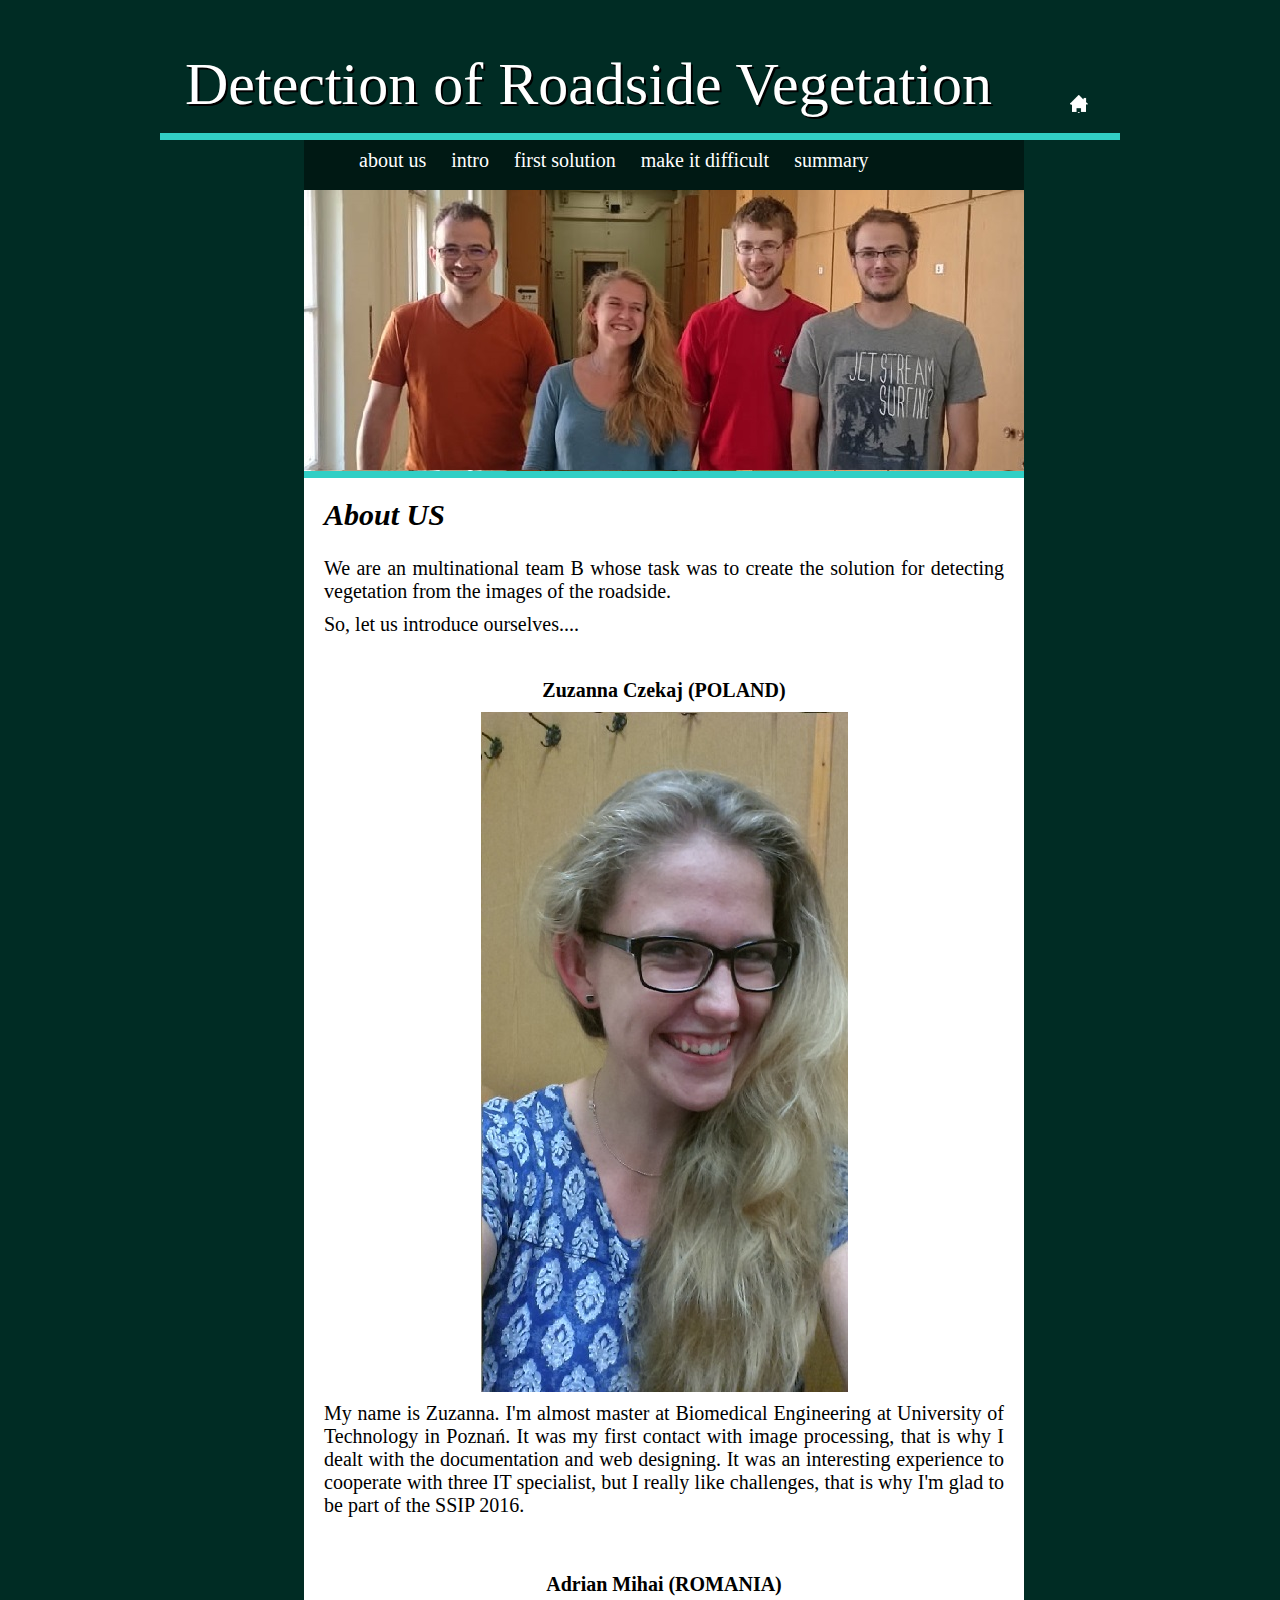
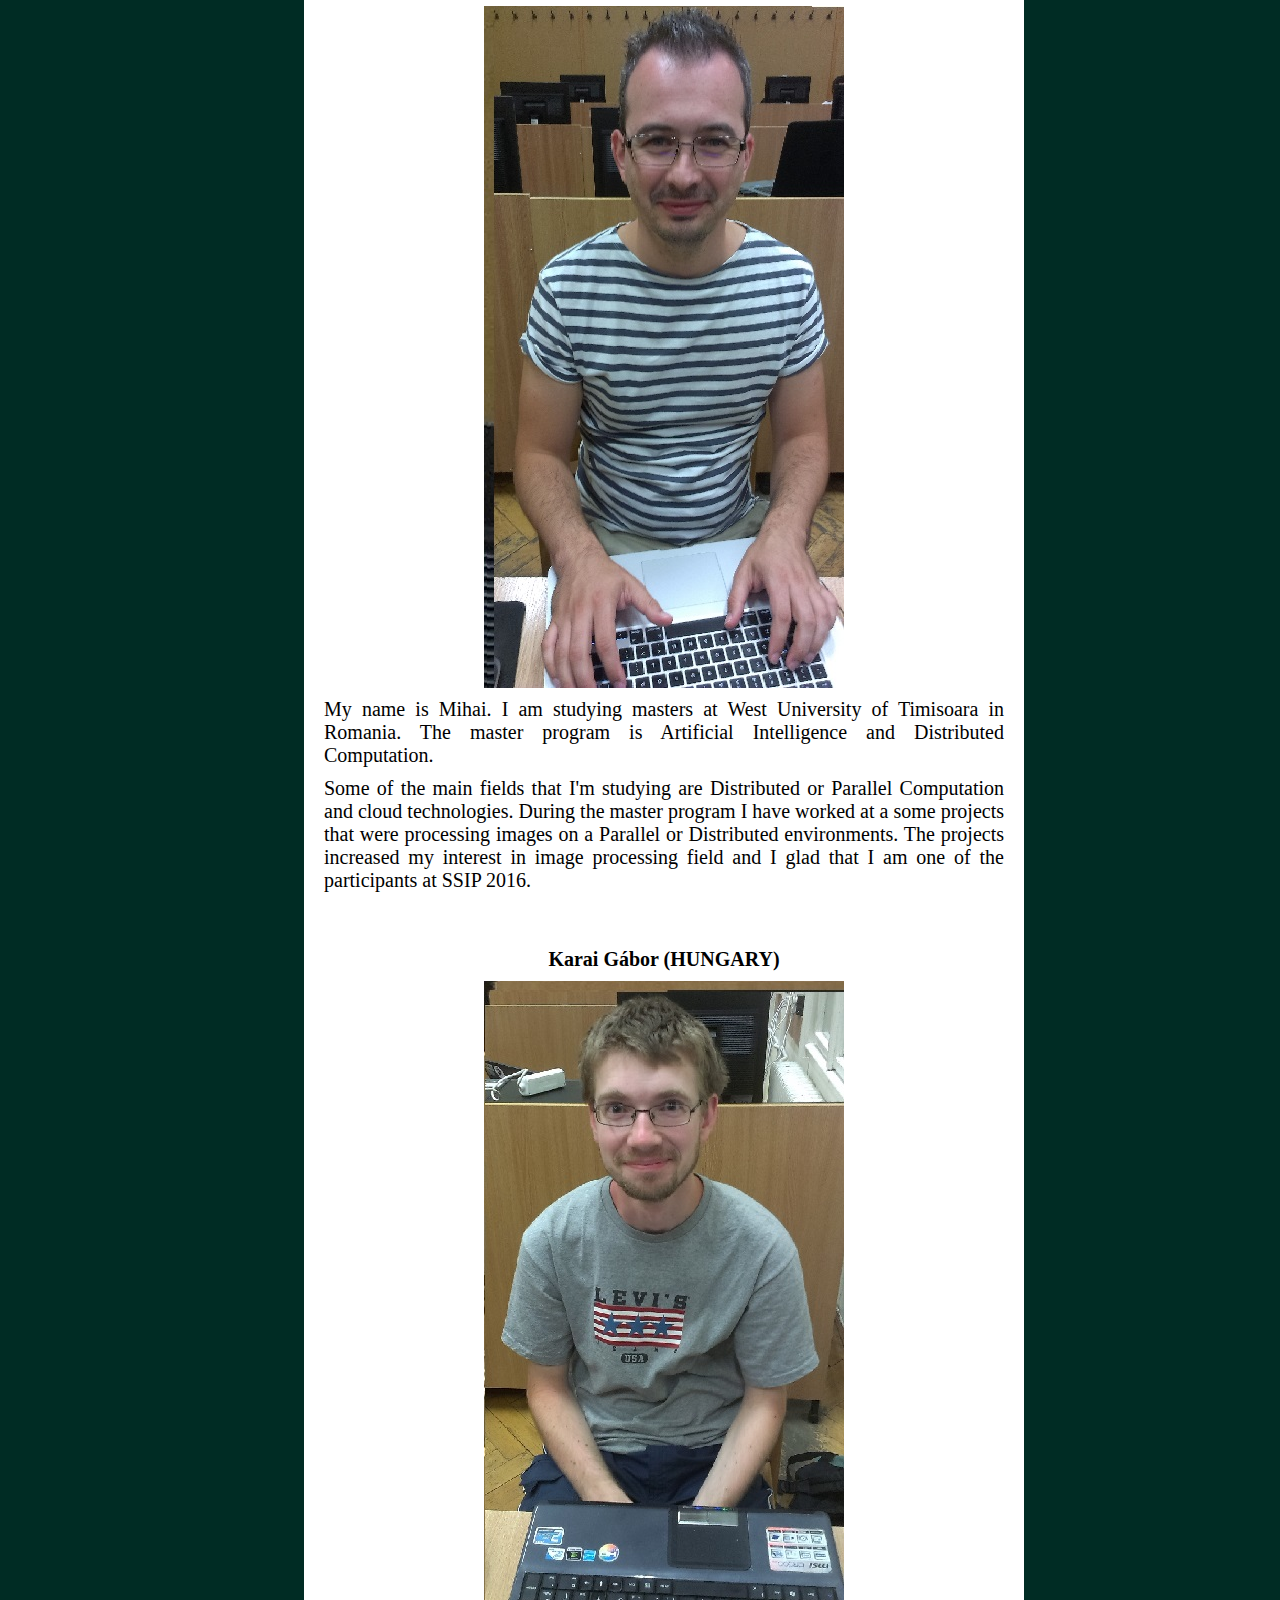
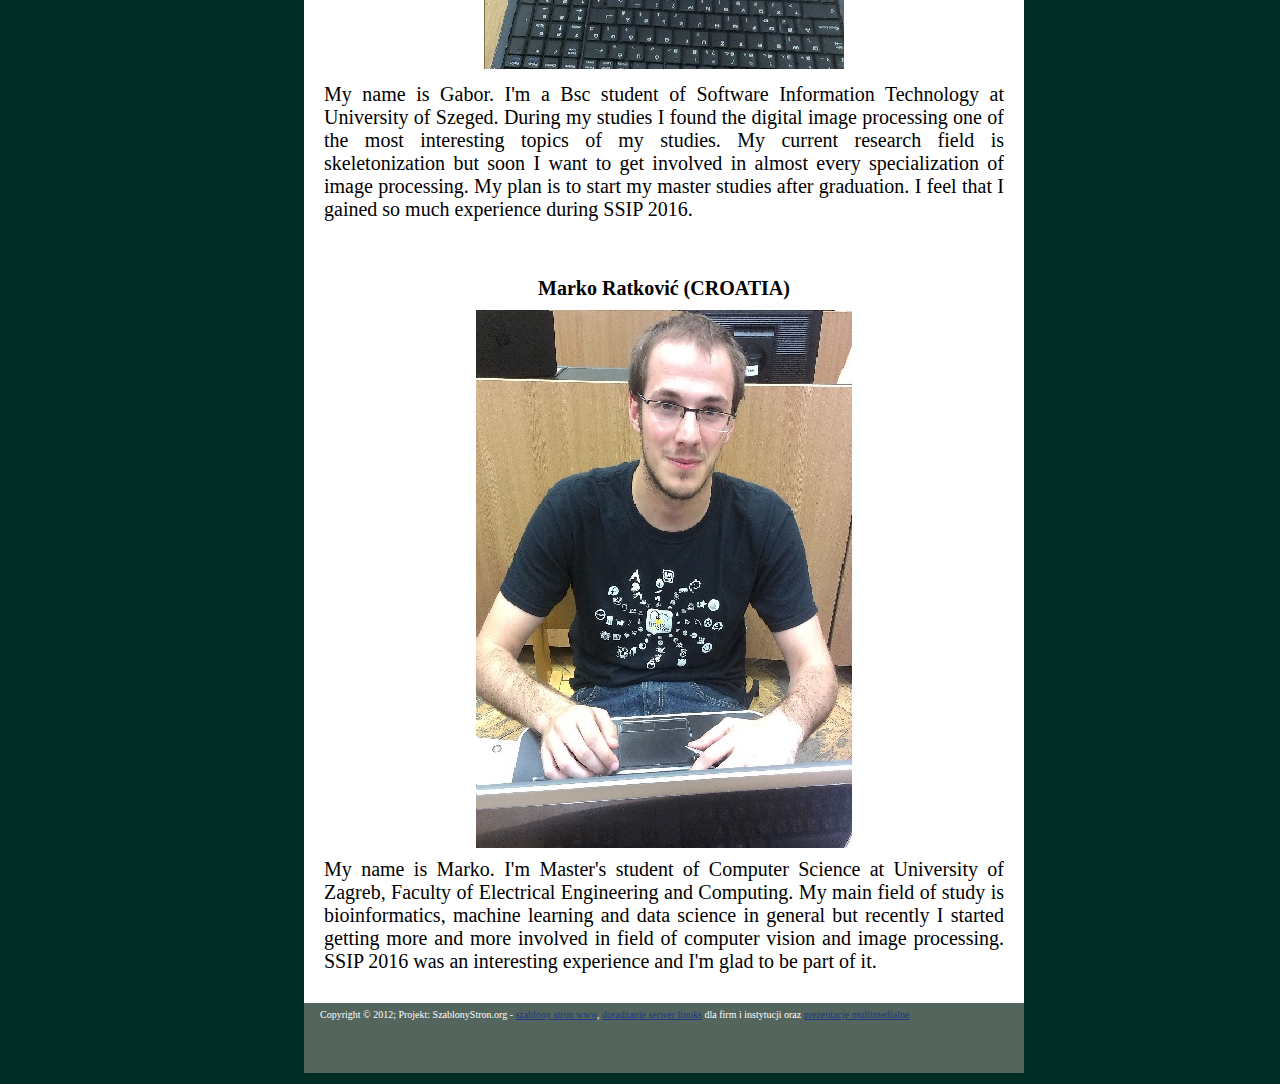
==== site/index.html @ e7d7bcbc "Merge branch 'master' of github.com:ssip16teamb/ssip16teamb.github.io" ====
<?xml version="1.0" encoding="utf-8"?>
<!DOCTYPE html PUBLIC "-//W3C//DTD XHTML 1.0 Transitional//EN" "http://www.w3.org/TR/xhtml1/DTD/xhtml1-transitional.dtd">
<html xmlns="http://www.w3.org/1999/xhtml" xml:lang="pl" lang="pl">
<head>
    <meta http-equiv="Content-Type" content="text/html; charset=utf-8" />
    <title>About US</title>

    <meta name="description" content="" />
    <meta name="keywords" content="" />

    <link rel="stylesheet" href="css/core.css" />
    <link rel="stylesheet" href="css/wooden_wonders.css" />

    <link rel="shortcut icon" href="favicon.ico" type="image/x-icon" />

</head>
<body>
<div class="external" id="top">

    <div class="header">
        <h1 class="logo"><a href="./">Detection of Roadside Vegetation<br /><br /><p class="subtitle"> </p></a></h1>
        <div class="home_spacer">
            <a href="intro.html"><div class="home"></div>  </a>
        </div>
    </div>
    <div class="decoration1"></div>
    <div class="main">
        <div class="sidebar_spacer">
            <div class="clear"></div>

        </div>
        <div class="content_spacer">
            <div class="section_content">
                <div class="menu_poziome">

                    <ul class="menu">
                        <li><a href="index.html">About US</a></li>
                        <li><a href="intro.html">Intro</a></li>
                        <li><a href="firstsolution.html">First solution</a></li>
                        <li><a href="makeitdifficult.html">Make it difficult</a></li>
                        <li><a href="summary.html">Summary</a></li>

                    </ul>

                </div>
                <div class="obrazek1"></div>
                <div class="decoration2"></div>
                <div class="content">
                    <div class="tekst">
                        <h1>About US</h1>
                        <p align="justify">We are an multinational team B whose task was to create the solution for detecting vegetation from the images of the roadside.</p>
                        <p align="justify">So, let us introduce ourselves....</p>
                        <p align="center"><br/></p>
                        <p align="center"><b>Zuzanna Czekaj (POLAND) </b></p>
                        <p align="center"><img src="images/ja.jpg"alt="jpd"/></center> </p>
                        <p align="justify">My name is Zuzanna. I'm almost master at Biomedical Engineering at University of Technology in Poznań. It was my first contact with image processing, that is why I dealt with the documentation and web designing. It was an interesting experience to cooperate with three IT specialist, but I really like challenges, that is why I'm glad to be part of the SSIP 2016.</p>
                        <br/>
                        <br/>
                        <p align="center"><b>Adrian Mihai (ROMANIA) </b></p>
                        <p align="center"><img src="images/arti.jpg"alt="jpd"/></center> </p>
                        <p align="justify">My name is Mihai. I am studying masters at West University of Timisoara in Romania. The master program is Artificial Intelligence and Distributed Computation.</p>
                        <p align="justify">Some of the main fields that I'm studying are Distributed or Parallel Computation and cloud technologies. During the master program I have worked at a some projects that were processing images on a Parallel or Distributed environments. The projects increased my interest in image processing field and I glad that I am one of the participants at SSIP 2016.</p>
                        <br/>
                        <br/>
                        <p align="center"><b>Karai Gábor (HUNGARY) </b></p>
                        <p align="center"><img src="images/gabor.jpg"alt="jpd"/></center> </p>
                        <p align="justify">My name is Gabor. I'm a Bsc student of Software Information Technology at University of Szeged. During my studies I found the digital image processing one of the most interesting topics of my studies. My current research field is skeletonization but  soon I want to get involved in almost every specialization of image processing. My plan is to start my master studies after graduation.  I feel that I gained so much experience during SSIP 2016.</p>
                        <br/>
                        <br/>
                        <p align="center"><b>Marko Ratković (CROATIA) </b></p>
                        <p align="center"><img src="images/marko.jpg"alt="jpd"/></center> </p>
                        <p align="justify">My name is Marko. I'm Master's student of Computer Science at University of Zagreb, Faculty of Electrical Engineering and Computing. My main field of study is bioinformatics, machine learning and data science in general but recently I started getting more and more involved in field of computer vision and image processing. SSIP 2016 was an interesting experience and I'm glad to be part of it.</p>
                    </div>
                </div>
                <div class="footer">
                    <p><font size="1">Copyright &copy; 2012; Projekt: SzablonyStron.org - <a href="http://szablonystron.org">szablony stron www</a>, <a href="http://linuxlabs.pl/pl,doradztwo">doradzanie serwer linuks</a> dla firm i instytucji oraz <a href="http://ibisal.com">prezentacje multimedialne</a></font></p><!--link_baza_stop-->
                </div>
            </div>

        </div>

        <div class="clear"></div>
    </div>
</div>
</body>
</html>
---- site/css/core.css ----
body,html {
  margin: 0;
  padding: 0;
  width:100%;
  height:100%;
  text-align:center;
  background: #002c24; }
body,html,table {
  font-size:15px;
  font-family:Georgia,serif;
  color:#000; }

h1,h2,h3,h4,h5,h6 {
  padding: 0;
  margin: 20px 0 5px 0;
  color:#1c3784; }

h1,h2 {
  clear:both;
  font-size:30px; }
h3 {
  font-size:24px; }
h4 {
  font-size:20px; }
h5 {
  font-size:18px; }
h6 {
  font-size:16px; }

p {
  margin: 0;
  padding:0 0 10px 0;
  vertical-align: top; }

a {
  color:#1c3784;
  text-decoration: underline; }
a span {
  cursor:pointer; }
a:hover {
  text-decoration: none; }

table {
  border:0;
  margin:0;
  padding:0;
  border-collapse:collapse; }
th {
  font-weight:bold;
  text-align:center; }
td {
  padding:0; }

ul,ol {
  display:inline-block;
  margin:0;
  padding: 10px 10px 10px 30px; }
ul {
  list-style: disc; }

dt {
  padding-top:5px; }
dd {
  margin-bottom:5px; }

div {
  display:block;
  margin: 0;
  padding: 0;
  text-align:left; }

form {
  float:none;
  margin:0;
  padding: 0; }
select,input,textarea {
  background:#fff;
  font-size:11px;
  font-family:Tahoma,sans-serif;
  color:#333; }

.img {
  float:left;
  margin:10px 10px 10px 0; }
.img:hover {}

img {
  margin:0;
  padding:0;
  border:0; }

.float_left {
  float:left; }
.float_right {
  float:right; }

.clear {
  clear:both; }
.clear_left {
  clear:left; }
.clear_right {
  clear:right; }

.left {
  text-align:left; }
.right {
  text-align:right; }
.center {
  text-align:center; }
.transparent {
  background:transparent !important; }
.hide {
  display:none; }
---- site/css/wooden_wonders.css ----
.external {
  margin:0 auto;
  width:960px;
  min-height: 737px; 
  }

.header,
.main {
  position:relative;
  float:left;
  clear:both;
  width:960px; }

.header {
  height:133px; 
  
  }
.header .logo,
.header .logo a {
 display:block;
  margin:0;
  padding:0;
  outline:0;
  border:0;
  color: white;
  text-decoration: none;
   }
.header .logo {
  font-family:Georgia,serif;
  font-size: 60px;
  position:absolute;
  top:50px;
  left: 25px;
  text-shadow:black 2px 2px;
  font-weight:normal;
  font-stretch: wider;
  }
.header .logo a {
  
  width:960px;
  height:100px; }
.header .logo span {
  display:none; }
div.home_spacer
{
width: 50px;
height: 18px;
bottom:20px;
right:0px;
position:absolute; 

}
div.home
{
background-image: url('../images/home.png');
width: 18px;
height: 18px;
float: left; 

}
div.letter
{
background-image: url('../images/koperta.png');
width: 25px;
height: 16px; 
float: right;

}    
.subtitle
{
color: #31cfc5;
font-size: 25px;
margin-left: 276px;
font-weight:lighter;
text-shadow:black 0px 0px;
}
.decoration1
{
height: 7px;
width: 960px;
background-color: #31cfc5;
position:relative;
float:left;
clear:both;
}

#kontakt
{
position: absolute;
bottom: 70px;
color: #31cfc5;
font-size: 25px;
font-style: italic;
left: 40px;
width: 200px;

}
.field
{
width:   200px;
height: 40px;
background-color: #a59d95;
color: white;
border: 0px;
float: right;
font-size: 16px;
}
.field2
{
font-size: 16px;
color: white;
width:   198px;
height: 150px;
background-color: #a59d95;
border: 0px;
float: right;
}
.email
{
 margin-top: 10px;
 float: right;
}

.temat
{
  margin-top: 10px;
  float: right;
}
.tresc
{
  margin-top: 10px;
  float: right;
}
textarea.field2
{
resize: none;
float: right;
}
div.wyslij
{
  width:   100px;
  height: 40px;
  background-color: #008ead;
  border: 0px;
 margin-top: 10px;
 float: right;
 
}
#wyslij
{
width:   100px;
height: 40px;
background-color: #31cfc5;
display: block;
text-align: center;
color: white;
font-size: 20px;
border: 0px;
}
.menu_poziome
{
 background-color: #001914;
 width: 720px;
 height: 50px;
 color: white;
 font-size: 20px;
 font-family: Georgia,serif;
 
}

.obrazek
{
 background-image: url('../images/logo_bkg.jpg');
 width: 720px;
 height: 281px;
}
.obrazek1
{
 background-image: url('../images/team2.jpg');
 width: 720px;
 height: 281px;
}
.decoration2
{
height: 7px;
width:   720px;
background-color:  #31cfc5 ;
  position:relative;
  float:left;
  clear:both;

}
.content
{
min-height: 402px;
width: 720px;
float: left;
background-color: white;
color: black;
font-size: 20px;
vertical-align: middle;
}
.tekst
{
margin: 20px;
color: black;

}
.content h1
{
color: black;
font-style: italic;
padding-bottom: 20px;
}
.footer
{
width: 720px;
height: 70px;
background-color: #53655d;
float: left;
color: #fff;

}
.footer p
{
margin-top: 6px;
margin-left: 16px;
vertical-align: middle;
height: 65px;
}

.menu_poziome .menu {
  position:absolute;
  top:0;
  margin-left: 40px;
  margin:0;
  padding-top:0;
  height:40px;
  list-style:none; }
.menu_poziome .menu li {
    
  display:block;
  float:left;
  clear:none;
  margin-left:25px;
  padding:0 0 0 0;  
  height:40px;
  line-height:40px;}
.menu_poziome .menu li a {
  color:#fff;
  text-transform:lowercase;
  text-decoration:none;
   }
.menu_poziome .menu li a:hover {
  text-decoration:none; 
  color: #03978e; 
  }

.main .content_spacer{
	margin:0 auto;
    clear:none;
    width:70%;
}

.main .sidebar {
  float:left;
  clear:none;
  width:240px;
  min-height:580px;
  background: 0 0 no-repeat url('../images/menu_bkg.png'); 
  }

.sidebar_spacer{
float:left;
width:240px;
}


.sidebar .menu {
  margin-top:10px;
}  
.sidebar .menu li{
  float:left;
  clear:both;
  width:180px;
  margin:0;
  padding:0;
  list-style:none;
  border-bottom: dotted 2px white;
}
.sidebar .menu .submenu li{
  width:185px;
}
.sidebar .menu li a {
  display:block;
  padding:4px 0;
  font-size:18px;
  font-family:Georgia,serif;
  text-decoration:none;
  color:#fff;
  background-position:bottom;
  padding-bottom:10px;
  }
.sidebar .menu li a:hover {
  color: #03978e;
}
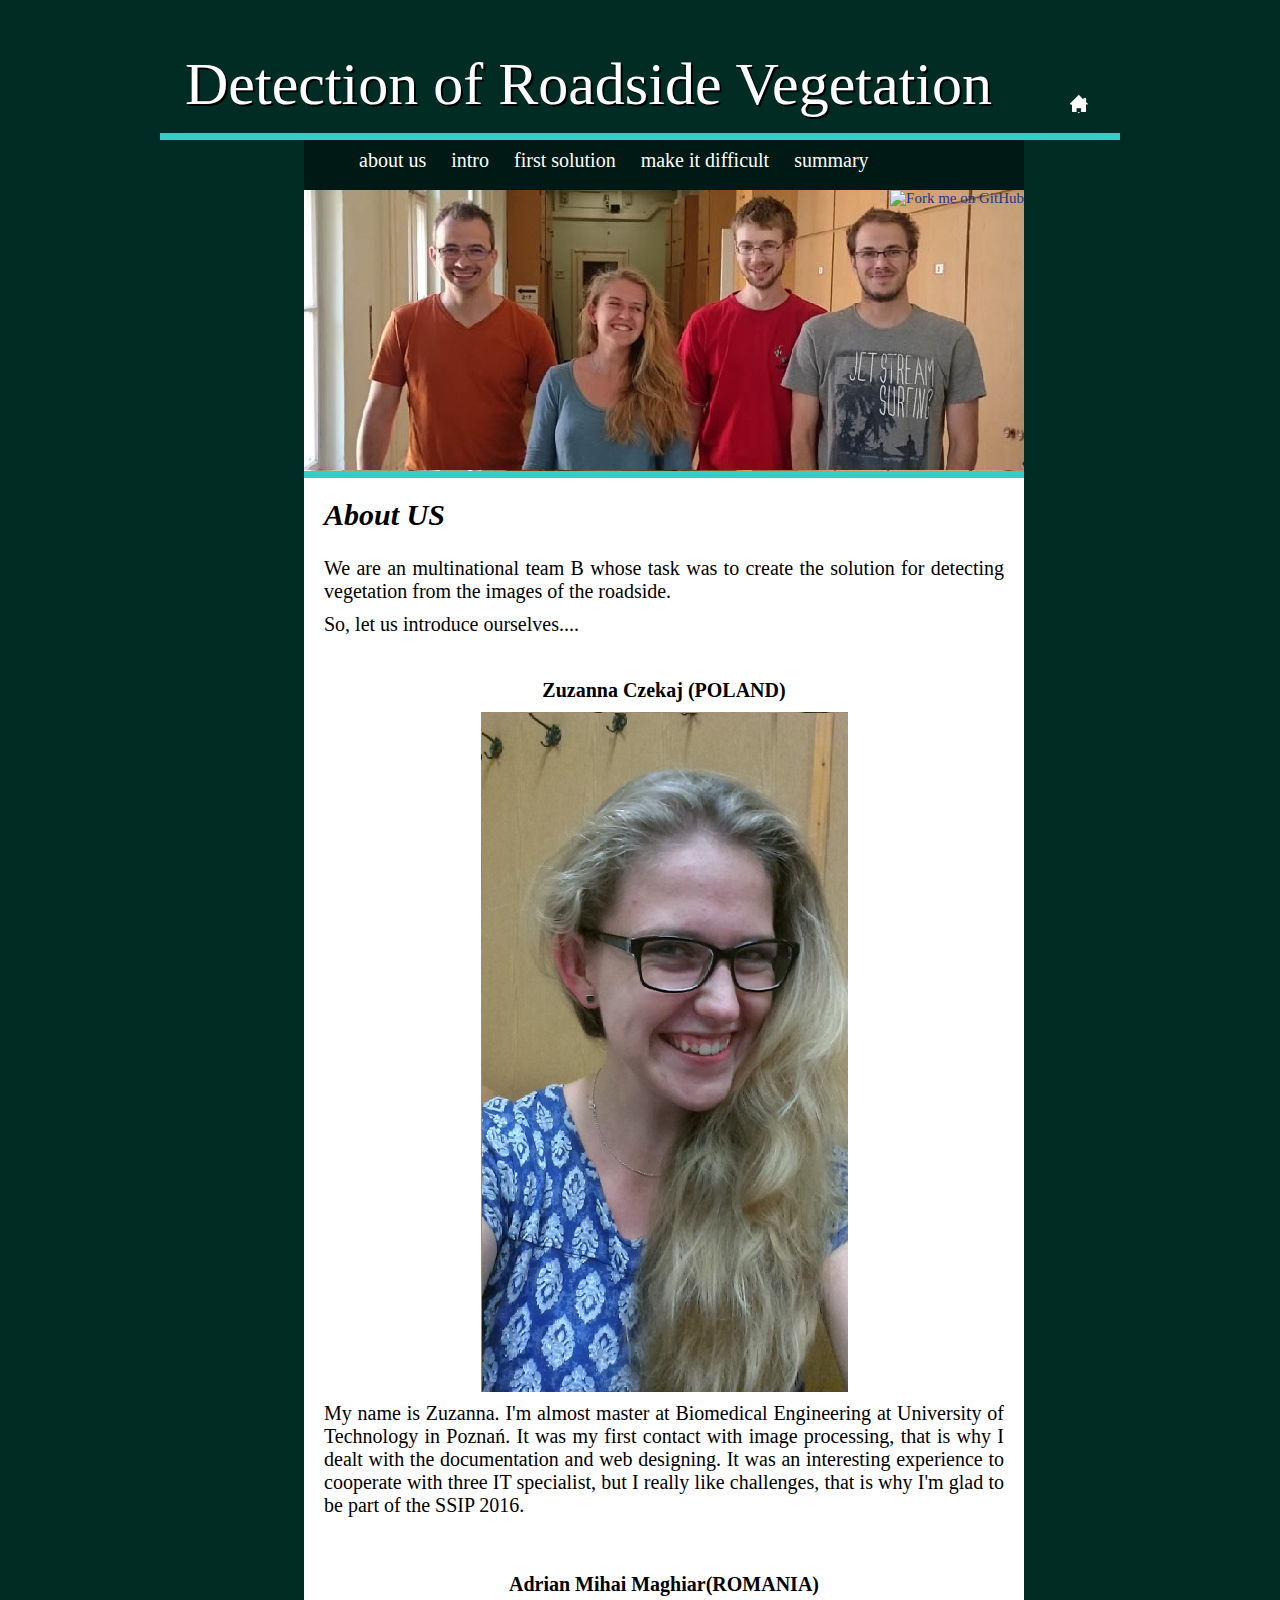
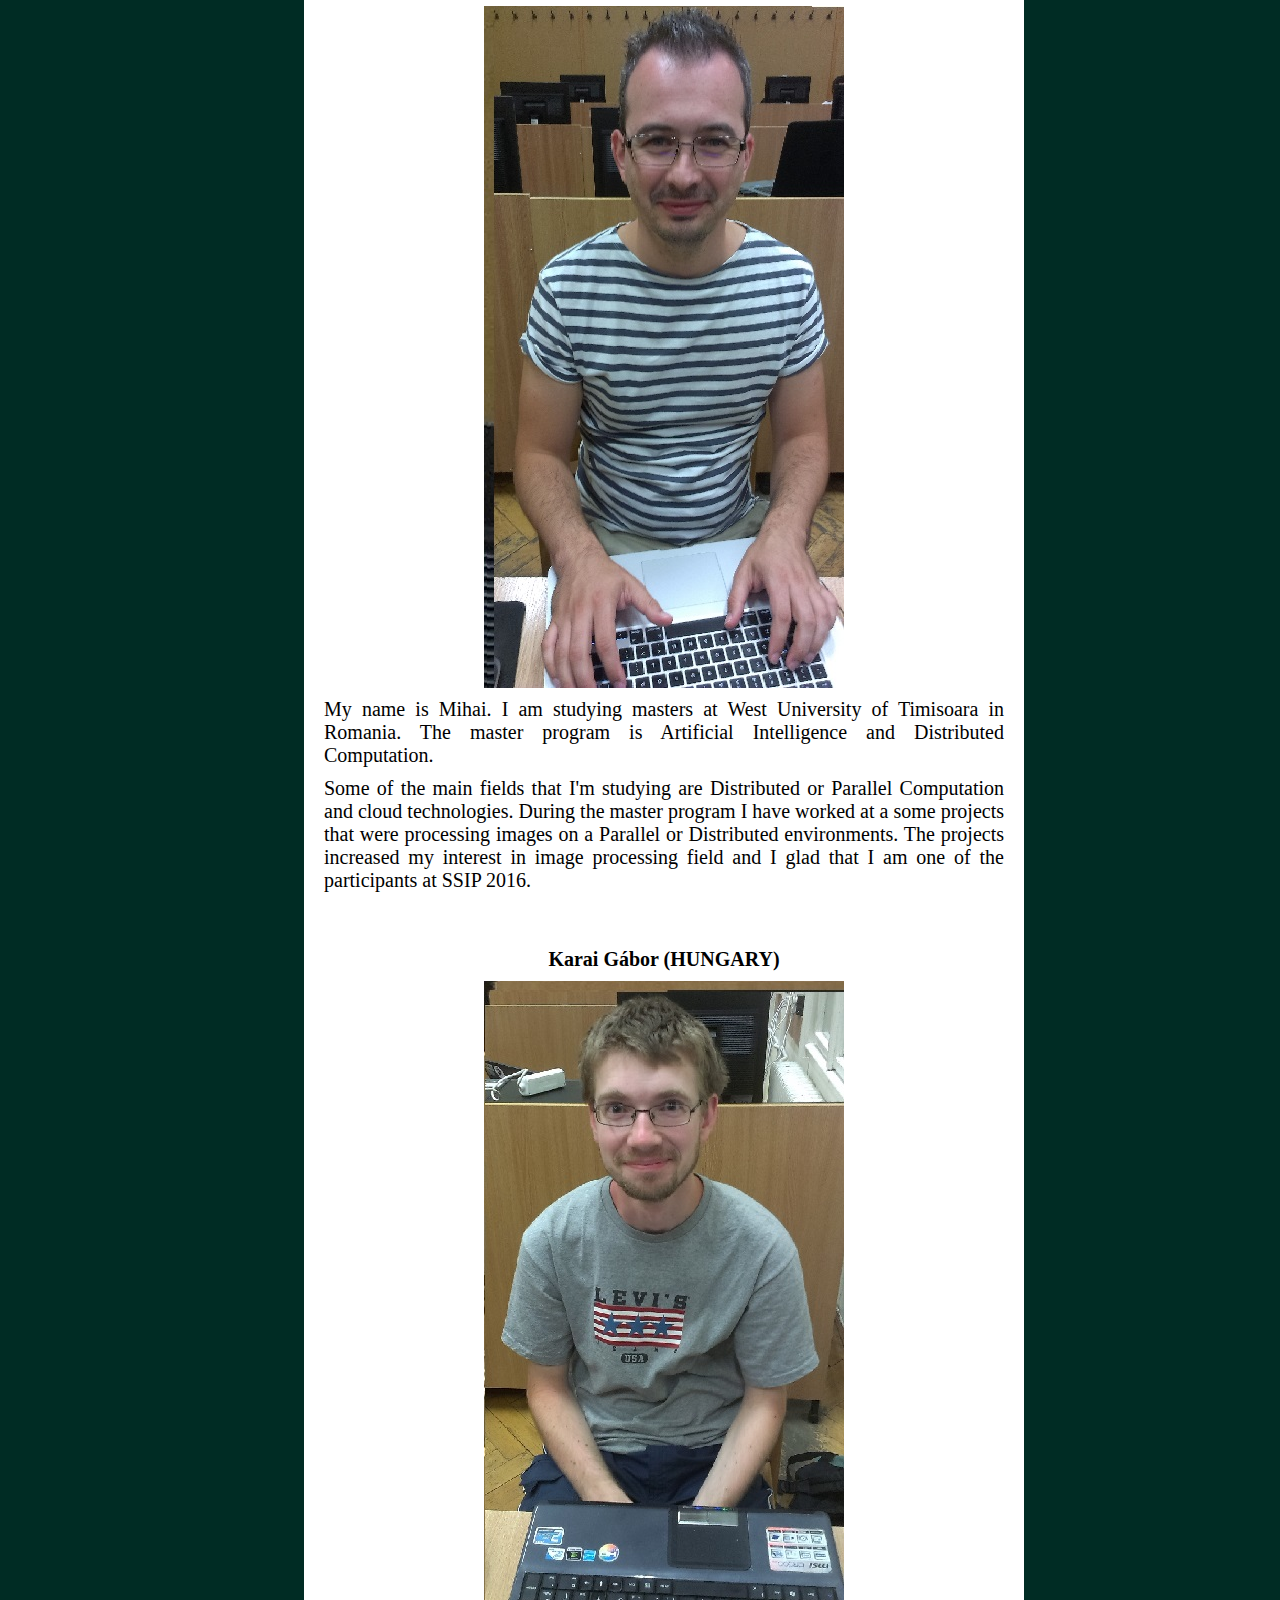
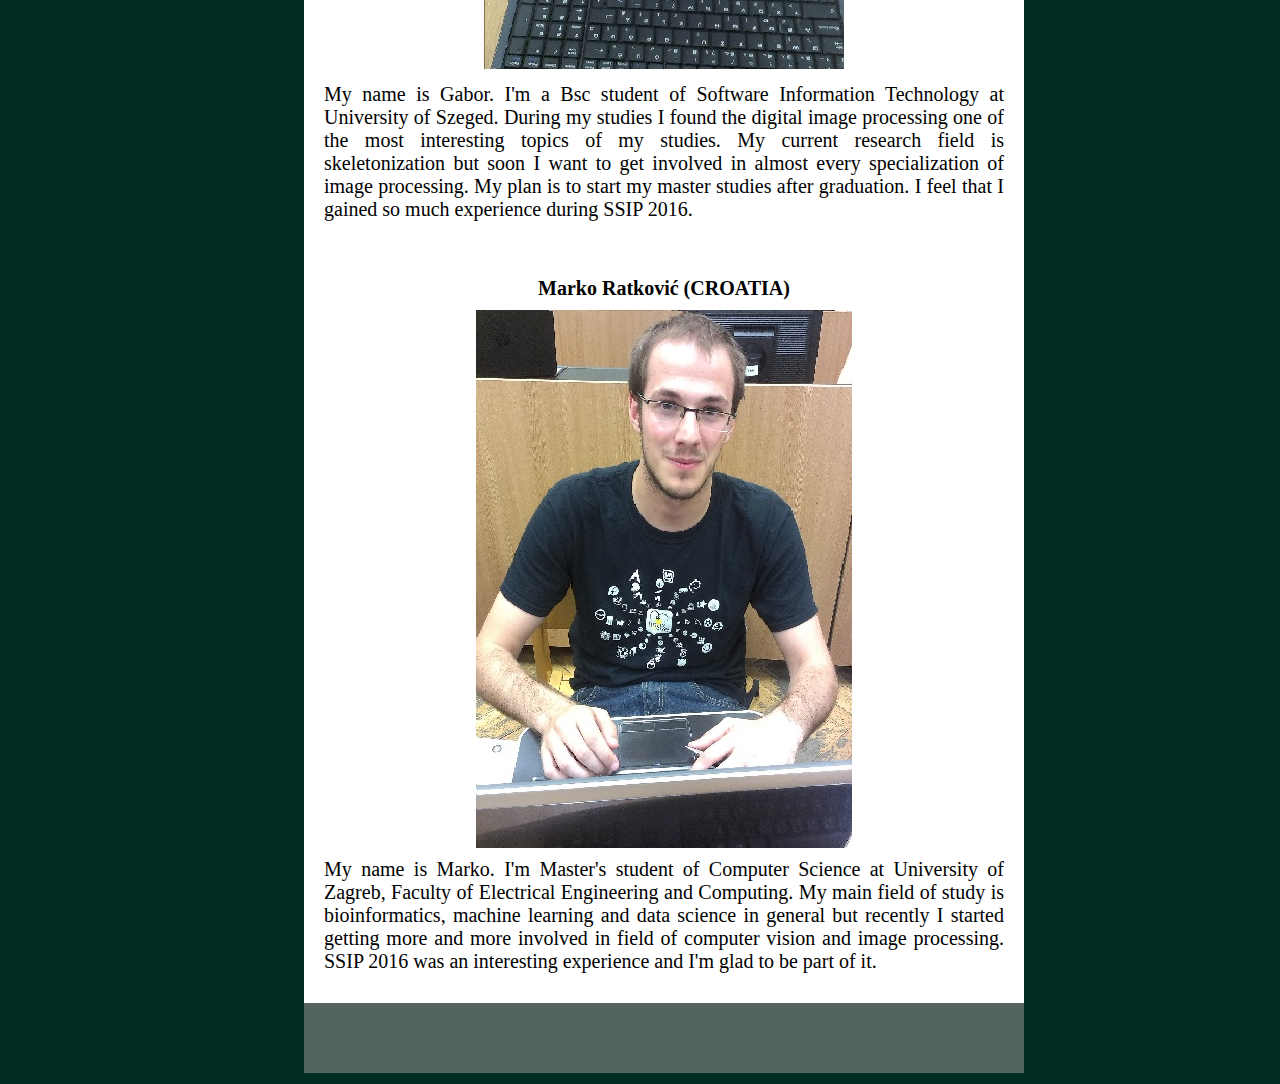
==== commit 31a712a2: "(site): correct participant name" ====
--- a/site/index.html
+++ b/site/index.html
@@ -43,7 +43,9 @@
                     </ul>
 
                 </div>
-                <div class="obrazek1"></div>
+                <div class="obrazek1">
+                    <a href="https://github.com/ssip16teamb/ssip16teamb.github.io"><img style="position: absolute; top: 50px; right: 96px; border: 0;" src="https://camo.githubusercontent.com/52760788cde945287fbb584134c4cbc2bc36f904/68747470733a2f2f73332e616d617a6f6e6177732e636f6d2f6769746875622f726962626f6e732f666f726b6d655f72696768745f77686974655f6666666666662e706e67" alt="Fork me on GitHub" data-canonical-src="https://s3.amazonaws.com/github/ribbons/forkme_right_white_ffffff.png"></a>
+                </div>
                 <div class="decoration2"></div>
                 <div class="content">
                     <div class="tekst">
@@ -56,7 +58,7 @@
                         <p align="justify">My name is Zuzanna. I'm almost master at Biomedical Engineering at University of Technology in Poznań. It was my first contact with image processing, that is why I dealt with the documentation and web designing. It was an interesting experience to cooperate with three IT specialist, but I really like challenges, that is why I'm glad to be part of the SSIP 2016.</p>
                         <br/>
                         <br/>
-                        <p align="center"><b>Adrian Mihai (ROMANIA) </b></p>
+                        <p align="center"><b>Adrian Mihai Maghiar(ROMANIA) </b></p>
                         <p align="center"><img src="images/arti.jpg"alt="jpd"/></center> </p>
                         <p align="justify">My name is Mihai. I am studying masters at West University of Timisoara in Romania. The master program is Artificial Intelligence and Distributed Computation.</p>
                         <p align="justify">Some of the main fields that I'm studying are Distributed or Parallel Computation and cloud technologies. During the master program I have worked at a some projects that were processing images on a Parallel or Distributed environments. The projects increased my interest in image processing field and I glad that I am one of the participants at SSIP 2016.</p>
@@ -73,7 +75,7 @@
                     </div>
                 </div>
                 <div class="footer">
-                    <p><font size="1">Copyright &copy; 2012; Projekt: SzablonyStron.org - <a href="http://szablonystron.org">szablony stron www</a>, <a href="http://linuxlabs.pl/pl,doradztwo">doradzanie serwer linuks</a> dla firm i instytucji oraz <a href="http://ibisal.com">prezentacje multimedialne</a></font></p><!--link_baza_stop-->
+                    <p>&nbsp;</p>
                 </div>
             </div>
 
